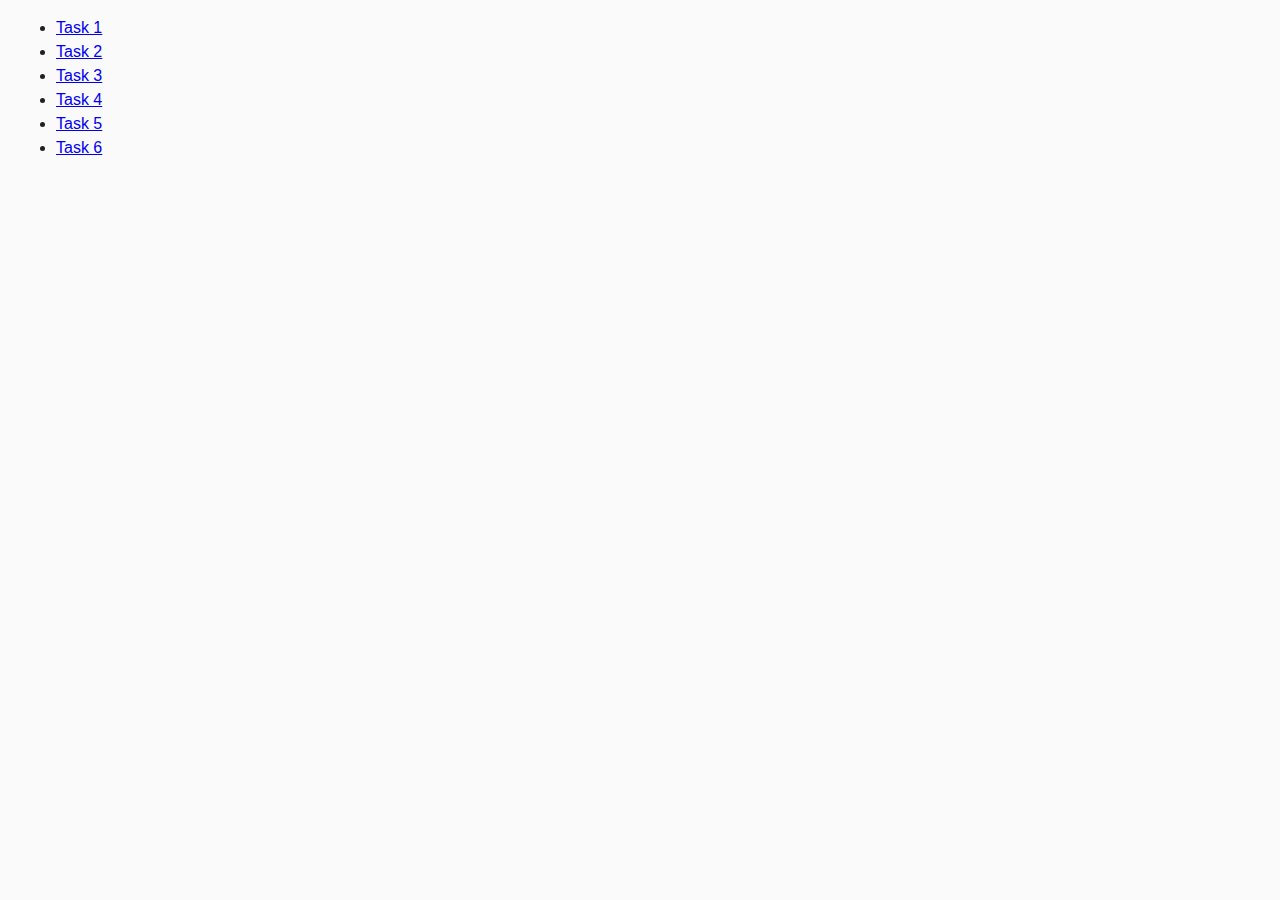
==== index.html @ 098f7085 "add" ====
<!DOCTYPE html>
<html lang="ru">
  <head>
    <meta charset="UTF-8" />
    <meta http-equiv="X-UA-Compatible" content="IE=edge" />
    <meta name="viewport" content="width=device-width, initial-scale=1.0" />
    <title>Homework 7</title>
    <link rel="stylesheet" href="css/common.css" />
  </head>
  <body>
    <ul>
      <li><a href="task-01.html">Task 1</a></li>
      <li><a href="task-02.html">Task 2</a></li>
      <li><a href="task-03.html">Task 3</a></li>
      <li><a href="task-04.html">Task 4</a></li>
      <li><a href="task-05.html">Task 5</a></li>
      <li><a href="task-06.html">Task 6</a></li>
    </ul>
  </body>
</html>
---- css/common.css ----
* {
    box-sizing: border-box;
}

body {
    margin: 16px;
    font-family: -apple-system, BlinkMacSystemFont, 'Segoe UI', Roboto, Oxygen,
        Ubuntu, Cantarell, 'Open Sans', 'Helvetica Neue', sans-serif;
    -webkit-font-smoothing: antialiased;
    -moz-osx-font-smoothing: grayscale;
    background-color: #fafafa;
    color: #212121;
    line-height: 1.5;
}
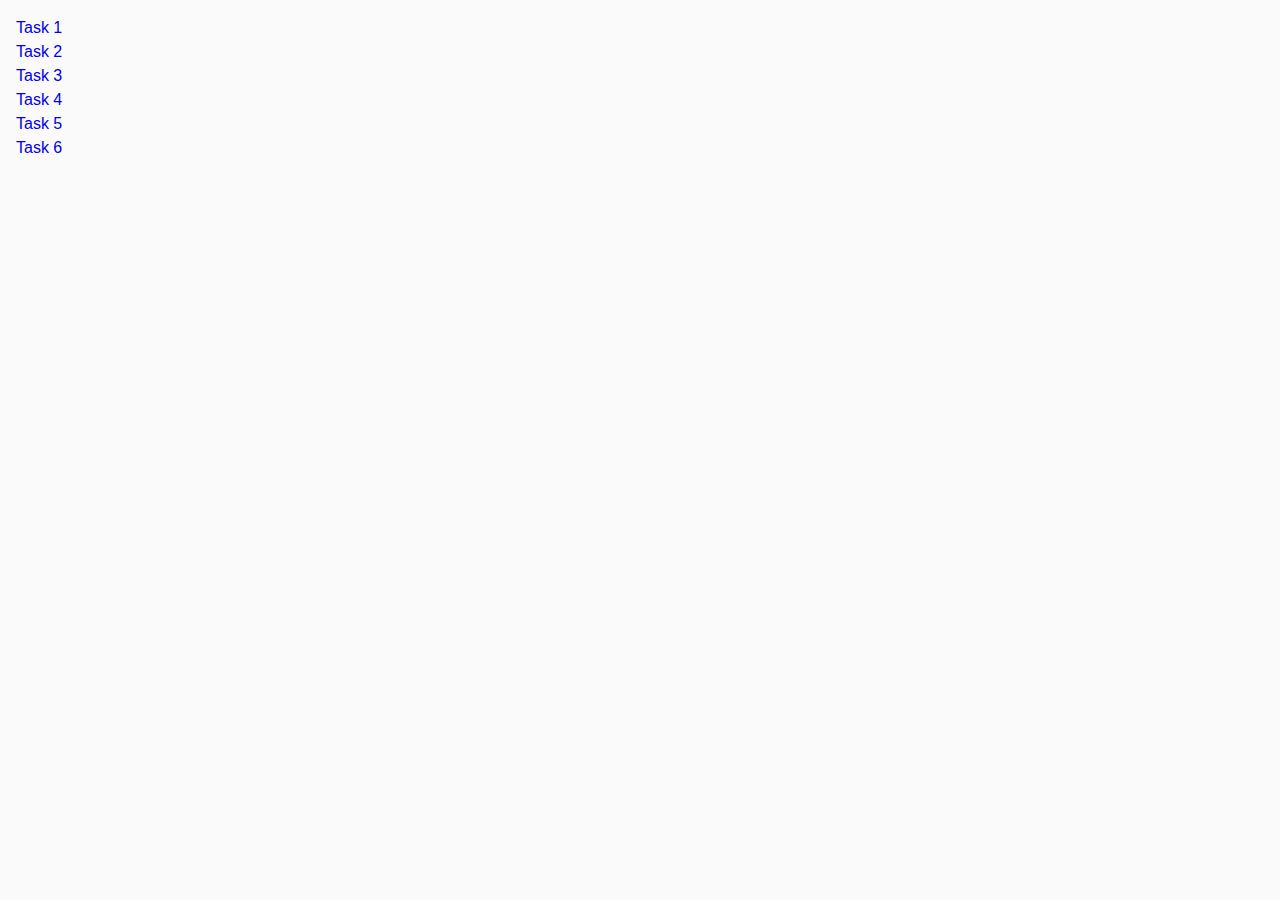
==== commit eb8d0620: "add" ====
--- a/index.html
+++ b/index.html
@@ -5,7 +5,7 @@
     <meta http-equiv="X-UA-Compatible" content="IE=edge" />
     <meta name="viewport" content="width=device-width, initial-scale=1.0" />
     <title>Homework 7</title>
-    <link rel="stylesheet" href="css/common.css" />
+    <link rel="stylesheet" href="./css/common.css" />
   </head>
   <body>
     <ul>
--- a/css/common.css
+++ b/css/common.css
@@ -1,7 +1,28 @@
 * {
     box-sizing: border-box;
 }
+img {
+    display: block;
+    max-width: 100%;
+    height: auto;
+}
 
+button {
+    cursor: pointer;
+    border: none;
+    border-radius: 4px;
+}
+
+ul,
+ol {
+    list-style: none;
+    margin: 0;
+    padding-left: 0;
+}
+
+a {
+    text-decoration: none;
+}
 body {
     margin: 16px;
     font-family: -apple-system, BlinkMacSystemFont, 'Segoe UI', Roboto, Oxygen,
@@ -11,4 +32,55 @@
     background-color: #fafafa;
     color: #212121;
     line-height: 1.5;
-}+}
+
+/* task 1 */
+#categories {
+display: flex;
+flex-direction: column;
+gap: 24px;
+font-family: "Montserrat";
+}
+
+.item {
+    padding: 16px;
+    border-radius: 8px;
+    background-color: #F6F6FE;
+}
+
+/* task 2 */
+.gallery {
+    display: flex;
+    padding-top: 100px;
+    padding-left: 156px;
+    padding-right: 156px;
+    column-gap: 24px;
+}
+.img {
+    height: 300px;
+    width: 360px;
+}
+
+/* task 3 */
+#name-input{
+font-family: "Montserrat";
+}
+
+/* task 4 */
+.login-form {
+    font-family:"Montserrat" ;
+}
+
+/* task 5 */
+.widget {
+    text-align: center;
+    font-family: Montserrat;
+    font-size: 16px;
+   padding-top: 100px;
+}
+.change-color {
+    color: #FFF;
+    border-radius: 8px;
+    background: #4E75FF;
+    padding: 8px;
+}
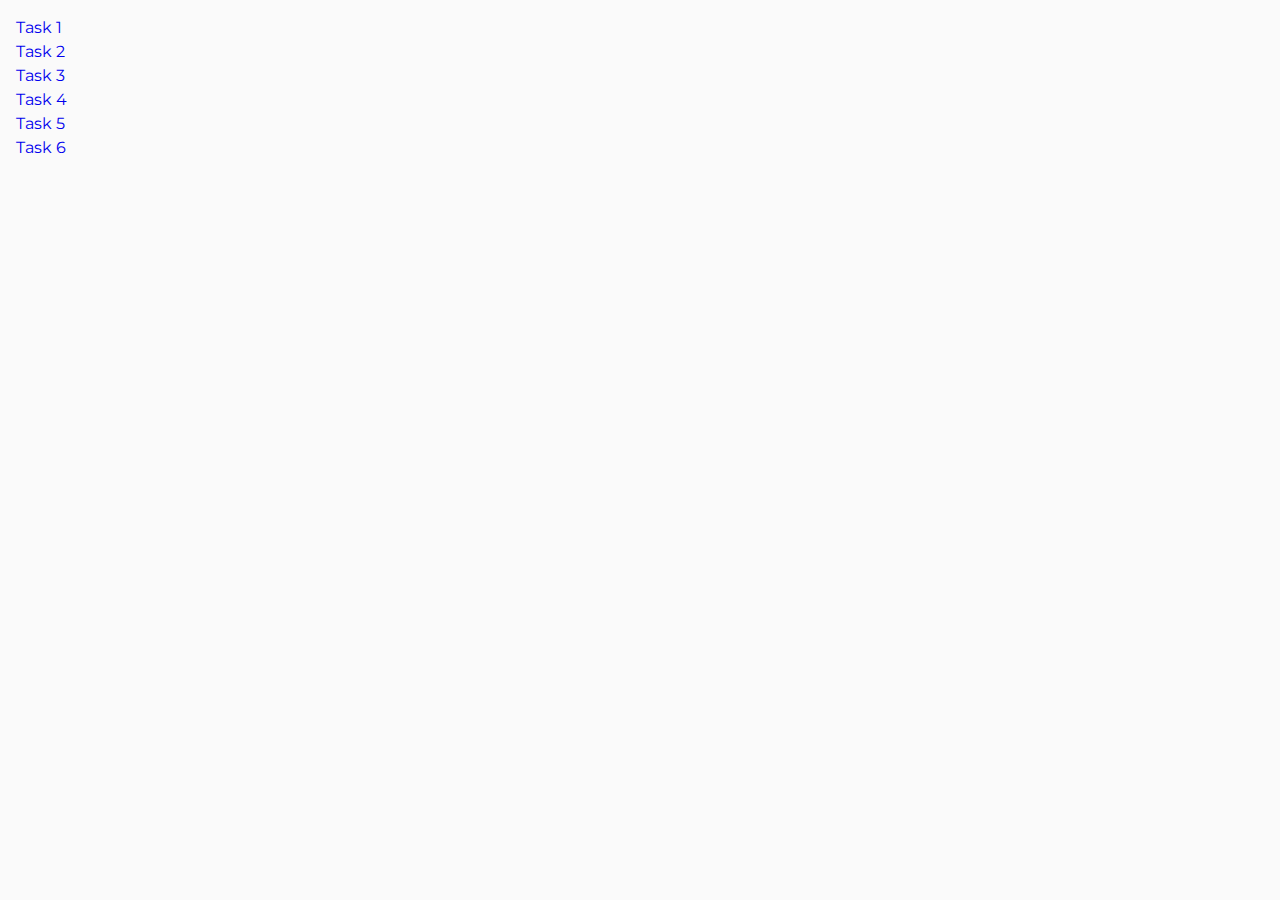
==== commit 36cde9be: "add" ====
--- a/index.html
+++ b/index.html
@@ -5,6 +5,10 @@
     <meta http-equiv="X-UA-Compatible" content="IE=edge" />
     <meta name="viewport" content="width=device-width, initial-scale=1.0" />
     <title>Homework 7</title>
+    <link
+      href="https://fonts.googleapis.com/css2?family=Montserrat:wght@400;500;600&display=swap"
+      rel="stylesheet"
+    />
     <link rel="stylesheet" href="./css/common.css" />
   </head>
   <body>
--- a/css/common.css
+++ b/css/common.css
@@ -25,8 +25,7 @@
 }
 body {
     margin: 16px;
-    font-family: -apple-system, BlinkMacSystemFont, 'Segoe UI', Roboto, Oxygen,
-        Ubuntu, Cantarell, 'Open Sans', 'Helvetica Neue', sans-serif;
+    font-family: "Montserrat";
     -webkit-font-smoothing: antialiased;
     -moz-osx-font-smoothing: grayscale;
     background-color: #fafafa;
@@ -36,6 +35,7 @@
 
 /* task 1 */
 #categories {
+max-width:  1440px;
 display: flex;
 flex-direction: column;
 gap: 24px;
@@ -43,6 +43,7 @@
 }
 
 .item {
+    max-width: 392px;
     padding: 16px;
     border-radius: 8px;
     background-color: #F6F6FE;
@@ -50,17 +51,24 @@
 
 /* task 2 */
 .gallery {
+    max-width: 1440px;
+    flex-wrap: wrap;
+    list-style: none;
+    gap:48px 24px;
     display: flex;
-    padding-top: 100px;
-    padding-left: 156px;
-    padding-right: 156px;
-    column-gap: 24px;
+    justify-content: center;
 }
-.img {
+.picture {
+    width: 360px;
     height: 300px;
-    width: 360px;
 }
 
+.picture:hover {
+    box-shadow: 6px 8px 10px rgba(0, 0, 0, 0.16), 6px 8px 10px rgba(0, 0, 0, 0.16),
+        6px 8px 10px rgba(0, 0, 0, 0.16), 6px 8px 10px rgba(0, 0, 0, 0.16);
+    transition: transform 250ms;
+    transition-timing-function: cubic-bezier(0.4, 0, 0.2, 1);
+}
 /* task 3 */
 #name-input{
 font-family: "Montserrat";
@@ -68,10 +76,41 @@
 
 /* task 4 */
 .login-form {
-    font-family:"Montserrat" ;
+    background-color: #fff;
+    padding: 22px;
+    display: flex;
+    flex-direction: column;
+    border-radius: 8px;
 }
 
+label {
+    max-width: 408px;
+    display: block;
+    margin-bottom: 8px;
+}
+
+input {
+    width: 100%;
+    padding: 8px;
+    /* box-sizing: border-box; */
+
+}
+
+button {
+    color: #FFF;
+    font-size: 16px;
+    font-style: normal;
+    font-weight: 500;
+    padding: 8px 16px;
+    border-radius: 8px;
+    background: #4E75FF;
+    width: 86px;
+
+}
+
+
 /* task 5 */
+
 .widget {
     text-align: center;
     font-family: Montserrat;
@@ -84,3 +123,45 @@
     background: #4E75FF;
     padding: 8px;
 }
+
+/* task 6 */
+#controls {
+ padding: 32px;
+ align-items: flex-start;
+ gap: 16px;
+ display: flex;
+ border-radius: 8px;
+ background: #F6F6FE;
+}
+
+[type='number'] {
+    border: none;
+    width: 150px;
+    height: 40px;
+    text-align: center;
+    padding-top: 10px;
+    border-radius: 8px;
+    border: 1px solid #808080;
+}
+
+button[data-create],
+button[data-destroy] {
+    width: 120px;
+    height: 40px;
+    border: 8px;
+    font-size: 16px;
+    font-weight: 500;
+}
+
+button[data-destroy] {
+    background: #FF4E4E;
+}
+#boxes {
+border-radius: 8px;
+background: #F6F6FE;
+display: flex;
+gap: 10px;
+margin-top: 16px;
+padding: 32px;
+flex-wrap: wrap;
+}